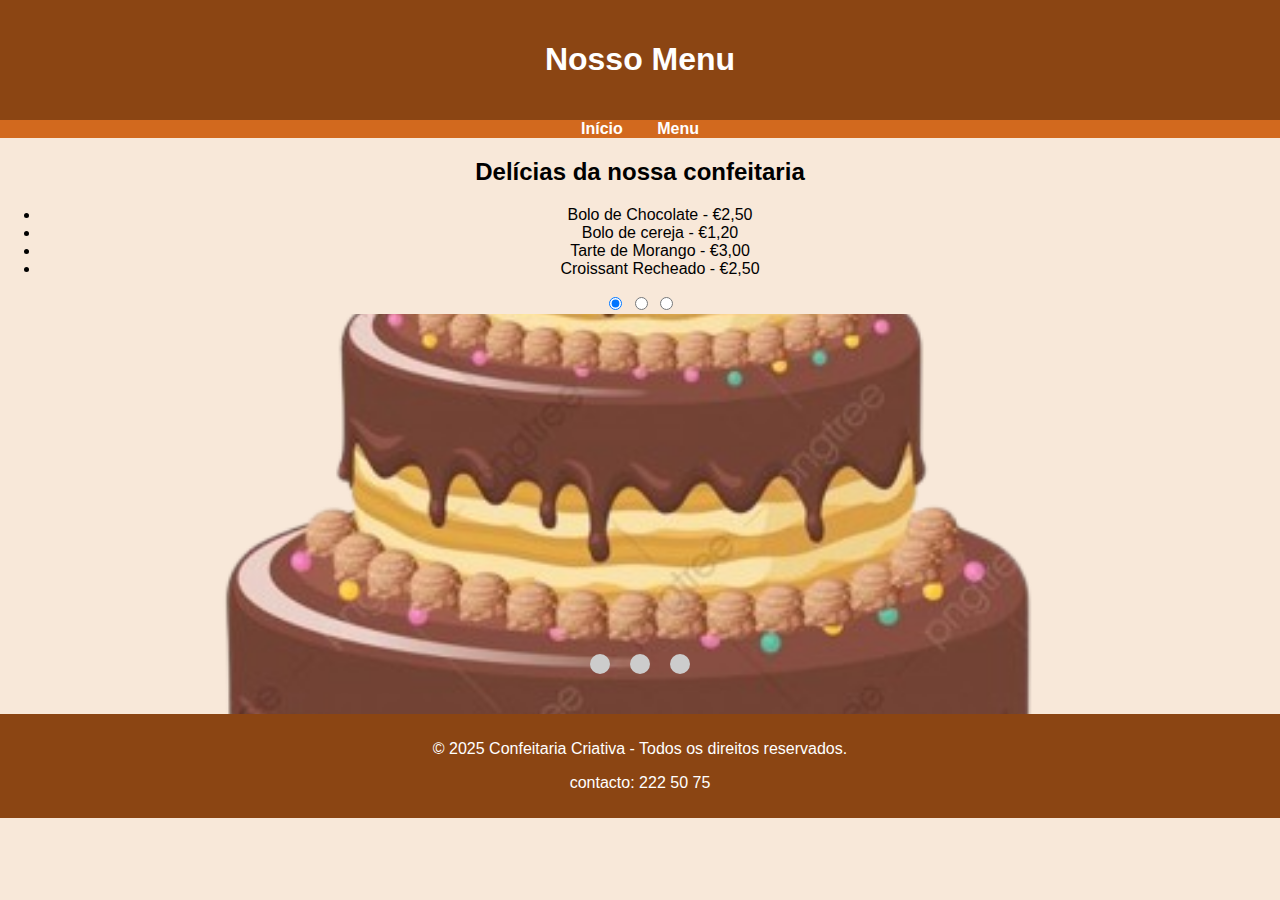
==== menu.html @ 2cddefd2 "Add files via upload" ====
<!DOCTYPE html>
<html lang="pt">
<head>
    <meta charset="UTF-8">
    <meta name="viewport" content="width=device-width, initial-scale=1.0">
    <title>Nosso Menu</title>
    <link rel="stylesheet" href="styles.css">
</head>
<body>
    <header>
        <h1>Nosso Menu</h1>
    </header>

    <nav>
        <ul>
            <li><a href="index.html">Início</a></li>
            <li><a href="menu.html">Menu</a></li>
        </ul>
    </nav>

    <section class="menu">
        <h2>Delícias da nossa confeitaria</h2>
        <ul>
            <li>Bolo de Chocolate - €2,50</li>
            <li>Bolo de cereja - €1,20</li>
            <li>Tarte de Morango - €3,00</li>
            <li>Croissant Recheado - €2,50</li>
            
        </ul>
    </section>

    <div class="carousel">
        <input type="radio" name="carousel" id="slide1" checked>
        <input type="radio" name="carousel" id="slide2">
        <input type="radio" name="carousel" id="slide3">
        <div class="slides">
      
          <div class="slide">
            <img src="bolo1.png" alt="Slide 1">
          </div>
      
          <div class="slide">
            <img src="pasteis.png" alt="Slide 2">
          </div>
      
          <div class="slide">
            <img src="bolo_1308-86590.avif" alt="Slide 3">
          </div>
      
        </div>
        <div class="navigation">
          <label for="slide1"></label>
          <label for="slide2"></label>
          <label for="slide3"></label>
        </div>
      </div>

    <footer>
        <p>&copy; 2025 Confeitaria Criativa - Todos os direitos reservados.</p>
        <p>contacto: 222 50 75</p>
    </footer>   





</body>
</html>
---- styles.css ----
body {
    font-family: Arial, sans-serif;
    margin: 0;
    padding: 0;
    background-color: #f8e8d9;
    text-align: center;
}

header {
    background-color: #8B4513;
    color: white;
    padding: 20px;
}

nav ul {
    list-style: none;
    padding: 0;
    background-color: #d2691e;
    margin: 0;
    overflow: hidden;
}

nav ul li {
    display: inline;
    padding: 15px;
}

nav ul li a {
    color: white;
    text-decoration: none;
    font-weight: bold;
}

.banner {
    background-color: #ffcc99;
    padding: 30px;
}

.destaques {
    display: flex;
    justify-content: center;
    gap: 20px;
    padding: 20px;
}

.produto {
    background-color: white;
    padding: 10px;
    border-radius: 10px;
    box-shadow: 0 2px 5px rgba(0, 0, 0, 0.2);
}

footer {
    background-color: #8B4513;
    color: white;
    padding: 10px;
    margin-top: 20px;
}


.carousel {
    width: 100%;
    height: 400px;
    position: relative;
  }
  
  .slides {
    width: 100%;
    height: 100%;
    position: absolute;
  }
  
  .slide {
    width: 100%;
    height: 100%;
    position: absolute;
    display: none;
  }
  
  .slide img {
    width: 100%;
    height: 100%;
    object-fit: cover;
  }
  
  .navigation {
    width: 100%;
    height: 50px;
    position: absolute;
    bottom: 0;
    display: flex;
    justify-content: center;
  }
  
  .navigation label {
    width: 20px;
    height: 20px;
    background-color: #ccc;
    border-radius: 50%;
    margin: 10px;
    cursor: pointer;
  }
  
  #slide1:checked ~ .slides .slide:nth-child(1),
  #slide2:checked ~ .slides .slide:nth-child(2),
  #slide3:checked ~ .slides .slide:nth-child(3) {
    display: block;
  }
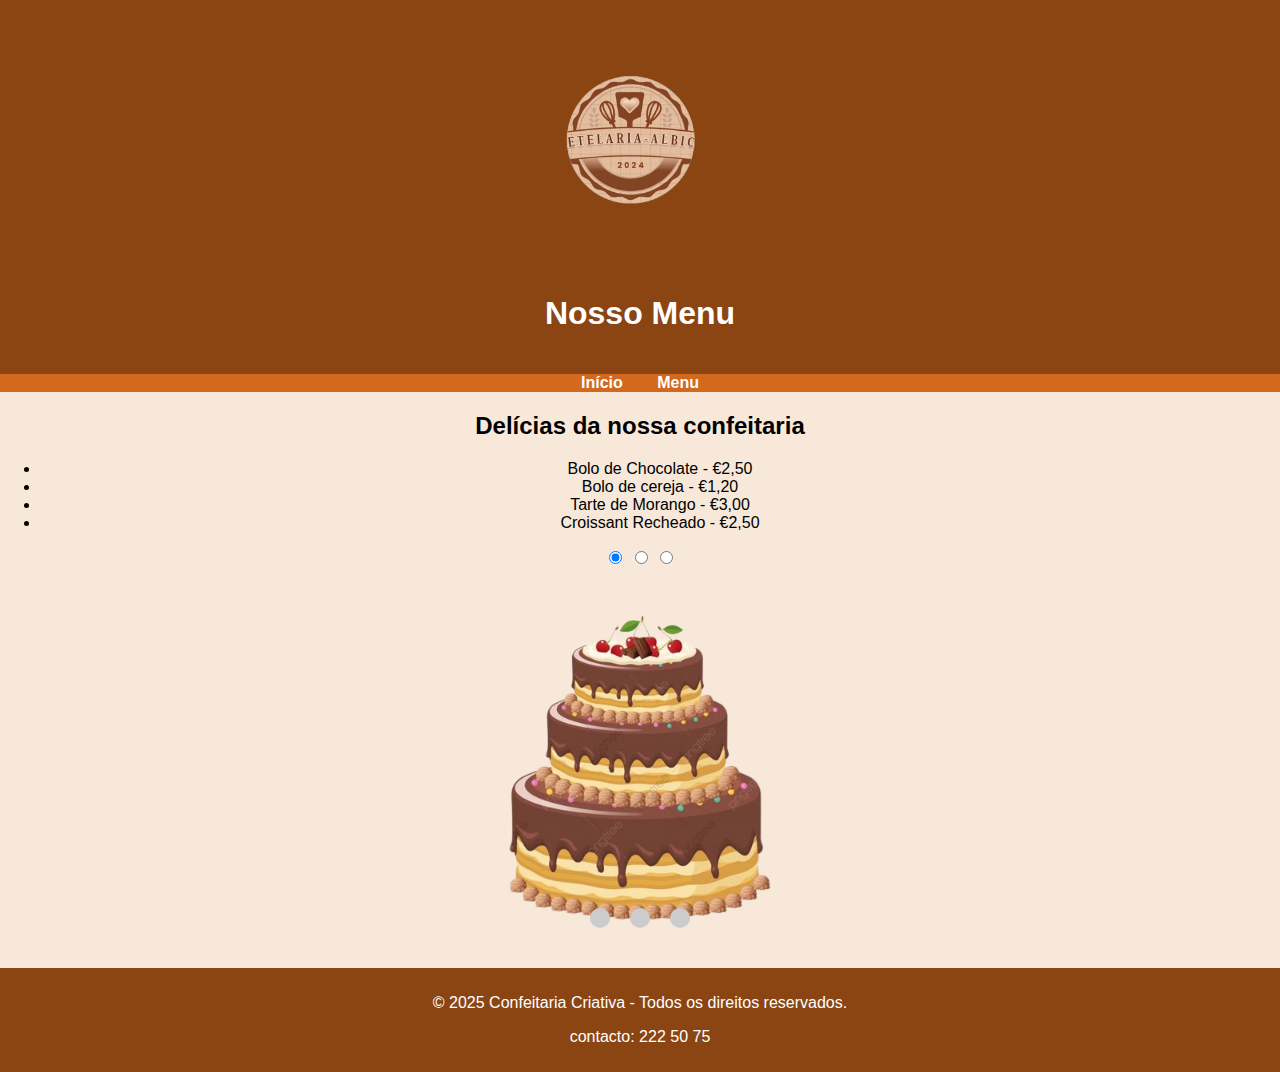
==== commit 6aaa24c1: "Add files via upload" ====
--- a/menu.html
+++ b/menu.html
@@ -8,7 +8,9 @@
 </head>
 <body>
     <header>
-        <h1>Nosso Menu</h1>
+      <img src="logotipo2.png" width="400">
+      <h1>Nosso Menu</h1>
+        
     </header>
 
     <nav>
--- a/styles.css
+++ b/styles.css
@@ -78,7 +78,7 @@
   }
   
   .slide img {
-    width: 100%;
+    width: 300px;
     height: 100%;
     object-fit: cover;
   }
